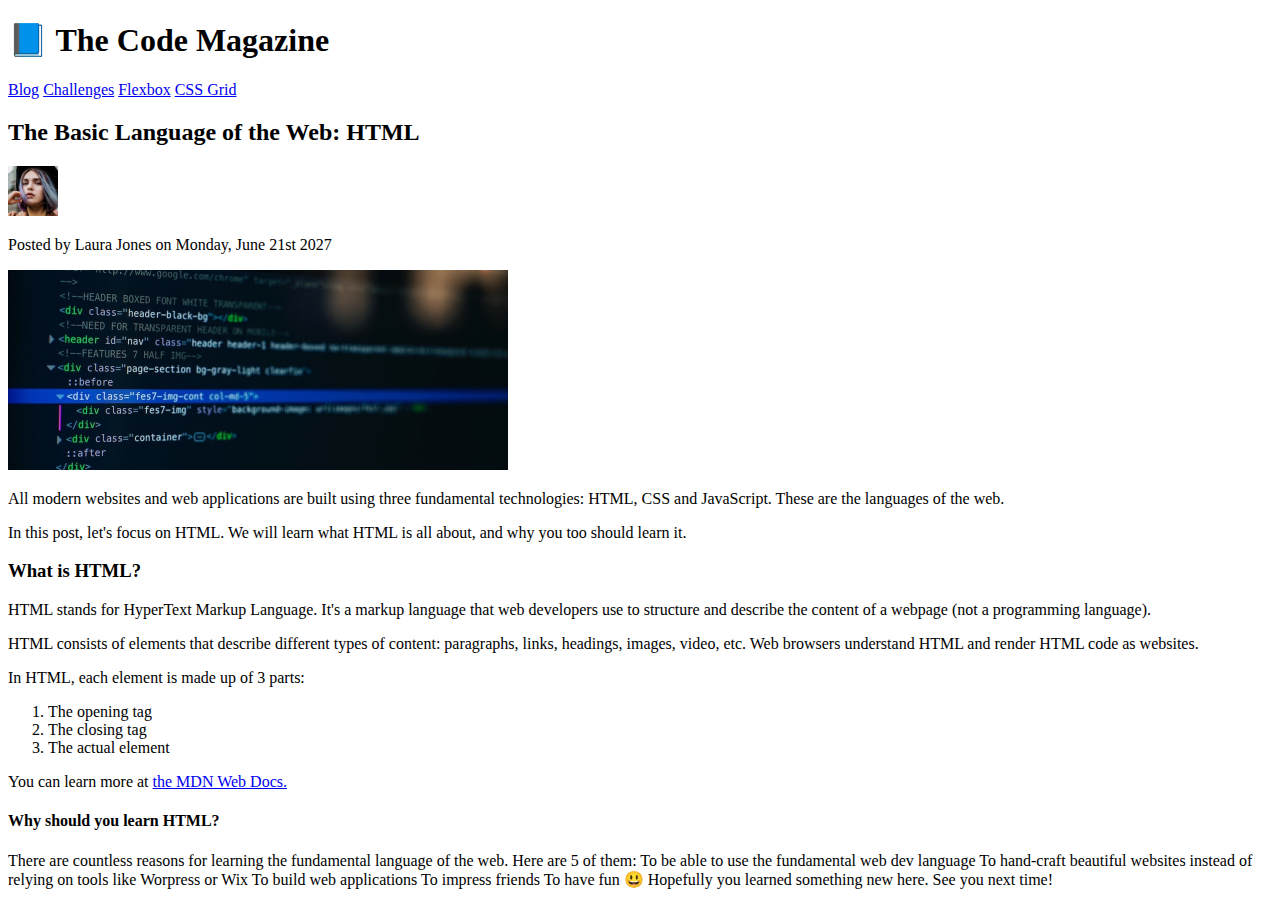
==== Index.html @ e2e50fe6 "upload" ====
<!DOCTYPE html>
<html lang="en">
  <head>
    <title>The fundamental Language of the Web: HTML</title>
  </head>

  <body>
    <h1>📘 The Code Magazine</h1>
    <a href="blog.html">Blog</a>
    <a href="blog.html">Challenges</a>
    <a href="blog.html">Flexbox</a>
    <a href="blog.html">CSS Grid</a>

    <h2>The Basic Language of the Web: HTML</h2>
    <img
      src="laura-jones.jpg"
      alt="photo of laura jones"
      height="50"
      width="50"
    />
    <p>Posted by Laura Jones on Monday, June 21st 2027</p>
    <img
      src="post-img.jpg"
      alt="some web developmet codes"
      width="500"
      height="200"
    />

    <p>
      All modern websites and web applications are built using three fundamental
      technologies: HTML, CSS and JavaScript. These are the languages of the
      web.
    </p>

    <p>
      In this post, let's focus on HTML. We will learn what HTML is all about,
      and why you too should learn it.
    </p>

    <h3>What is HTML?</h3>

    <p>
      HTML stands for HyperText Markup Language. It's a markup language that web
      developers use to structure and describe the content of a webpage (not a
      programming language).
    </p>

    <p>
      HTML consists of elements that describe different types of content:
      paragraphs, links, headings, images, video, etc. Web browsers understand
      HTML and render HTML code as websites.
    </p>
    <p>In HTML, each element is made up of 3 parts:</p>
    <ol>
      <li>The opening tag</li>
      <li>The closing tag</li>
      <li>The actual element</li>
    </ol>
    <p>You can learn more at <a href="#">the MDN Web Docs.</a></p>
    <h4>Why should you learn HTML?</h4>
    There are countless reasons for learning the fundamental language of the
    web. Here are 5 of them: To be able to use the fundamental web dev language
    To hand-craft beautiful websites instead of relying on tools like Worpress
    or Wix To build web applications To impress friends To have fun 😃 Hopefully
    you learned something new here. See you next time!
  </body>
</html>
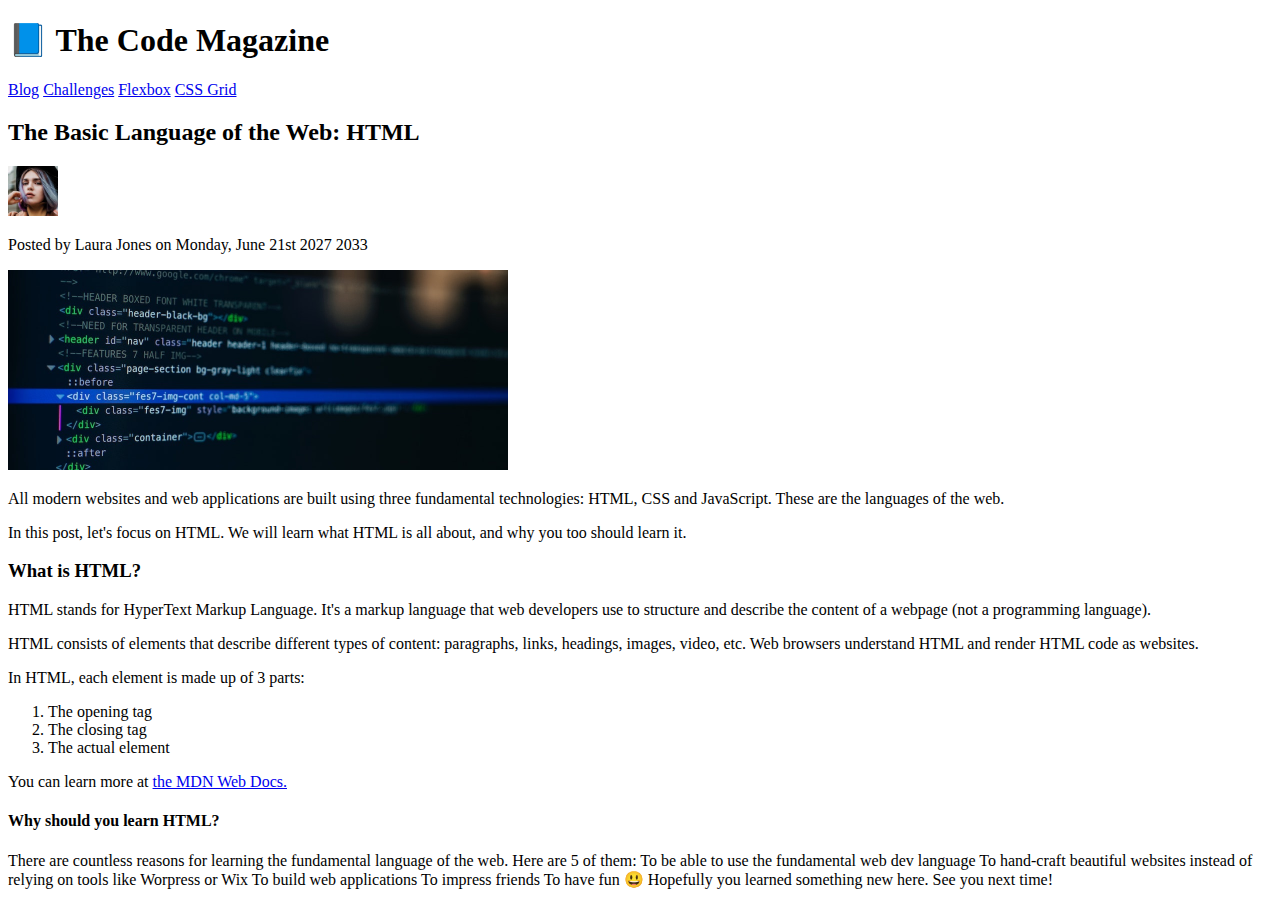
==== commit 3ecc4d77: "change" ====
--- a/Index.html
+++ b/Index.html
@@ -18,7 +18,7 @@
       height="50"
       width="50"
     />
-    <p>Posted by Laura Jones on Monday, June 21st 2027</p>
+    <p>Posted by Laura Jones on Monday, June 21st 2027 2033</p>
     <img
       src="post-img.jpg"
       alt="some web developmet codes"
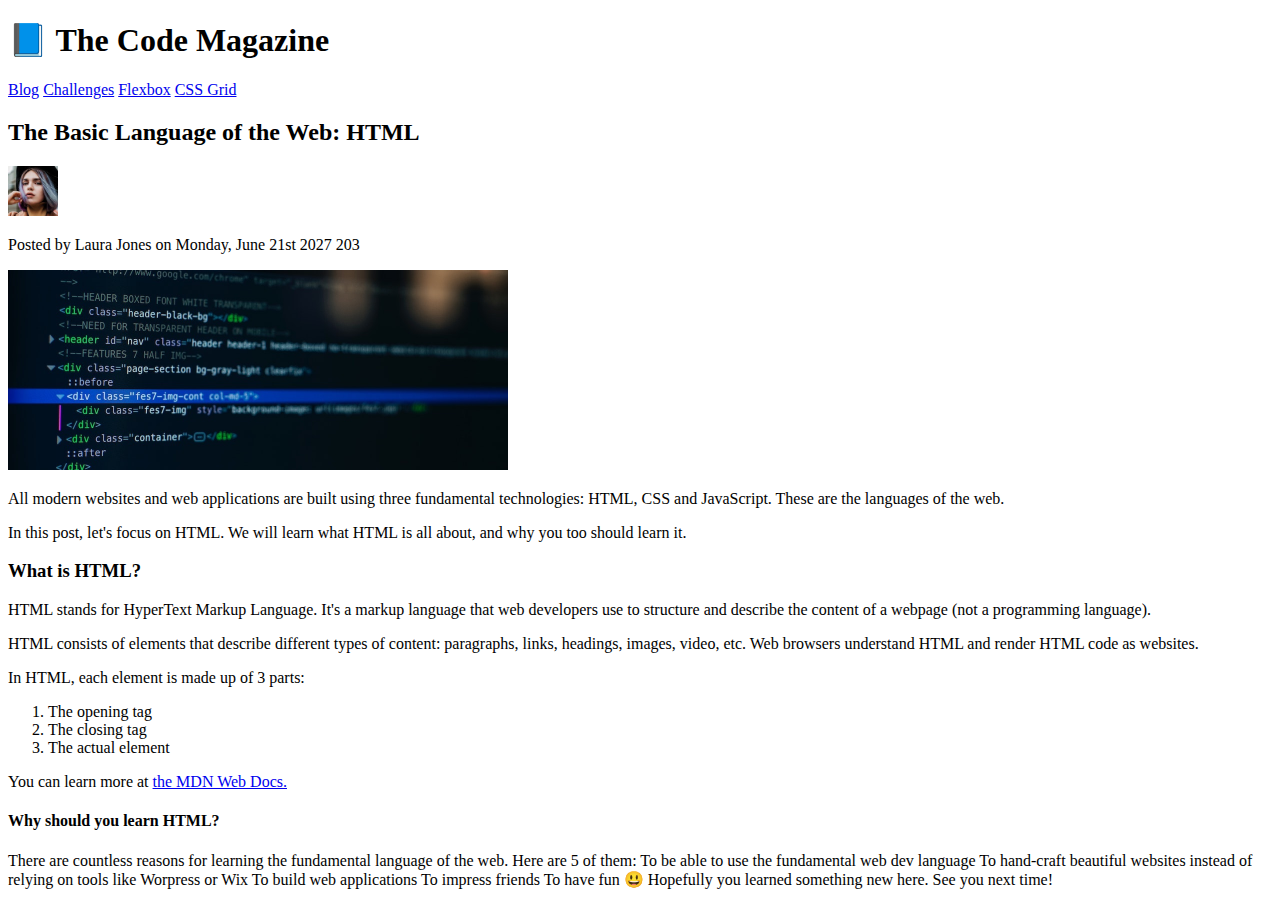
==== commit bba35a52: "update" ====
--- a/Index.html
+++ b/Index.html
@@ -18,7 +18,7 @@
       height="50"
       width="50"
     />
-    <p>Posted by Laura Jones on Monday, June 21st 2027 2033</p>
+    <p>Posted by Laura Jones on Monday, June 21st 2027 203</p>
     <img
       src="post-img.jpg"
       alt="some web developmet codes"
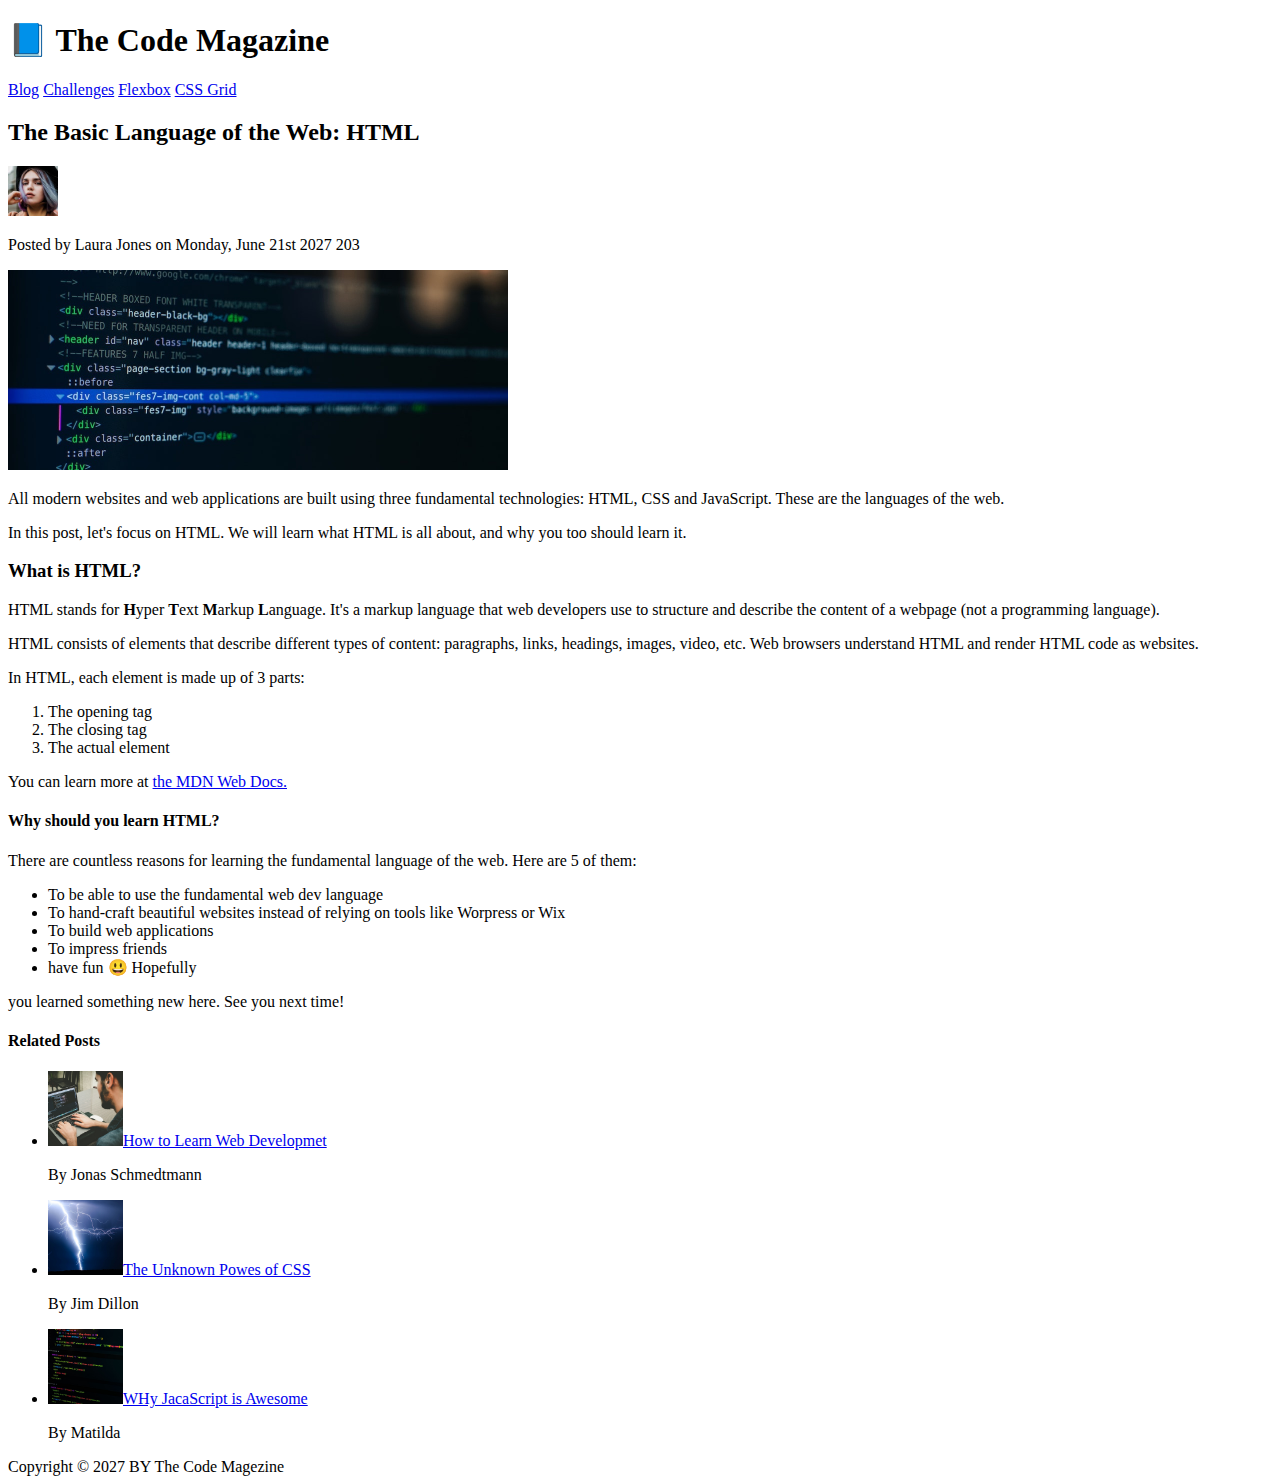
==== commit 72a918f0: "new changes" ====
--- a/Index.html
+++ b/Index.html
@@ -40,9 +40,10 @@
     <h3>What is HTML?</h3>
 
     <p>
-      HTML stands for HyperText Markup Language. It's a markup language that web
-      developers use to structure and describe the content of a webpage (not a
-      programming language).
+      HTML stands for <strong>H</strong>yper <strong>T</strong>ext
+      <strong>M</strong>arkup <strong>L</strong>anguage. It's a markup language
+      that web developers use to structure and describe the content of a webpage
+      (not a programming language).
     </p>
 
     <p>
@@ -58,10 +59,52 @@
     </ol>
     <p>You can learn more at <a href="#">the MDN Web Docs.</a></p>
     <h4>Why should you learn HTML?</h4>
-    There are countless reasons for learning the fundamental language of the
-    web. Here are 5 of them: To be able to use the fundamental web dev language
-    To hand-craft beautiful websites instead of relying on tools like Worpress
-    or Wix To build web applications To impress friends To have fun 😃 Hopefully
-    you learned something new here. See you next time!
+    <p>
+      There are countless reasons for learning the fundamental language of the
+      web. Here are 5 of them:
+    </p>
+    <ul>
+      <li>To be able to use the fundamental web dev language</li>
+      <li>
+        To hand-craft beautiful websites instead of relying on tools like
+        Worpress or Wix
+      </li>
+      <li>To build web applications</li>
+      <li>To impress friends</li>
+      <li>have fun 😃 Hopefully</li>
+    </ul>
+    <p>you learned something new here. See you next time!</p>
+    <h4>Related Posts</h4>
+
+    <aside>
+      <ul>
+        <li>
+          <img
+            src="related-1.jpg"
+            alt="doing web designing"
+            height="75"
+            width="75"
+          /><a href="#">How to Learn Web Developmet</a>
+        </li>
+        <p>By Jonas Schmedtmann</p>
+        <li>
+          <img
+            src="related-2.jpg"
+            alt="tunder storm"
+            height="75"
+            width="75"
+          /><a href="#">The Unknown Powes of CSS</a>
+        </li>
+        <p>By Jim Dillon</p>
+        <li>
+          <img src="related-3.jpg" alt="some code" height="75" weidth="75" /><a
+            href="#"
+            >WHy JacaScript is Awesome</a
+          >
+        </li>
+        <p>By Matilda</p>
+      </ul>
+    </aside>
+    <footer>Copyright &COPY; 2027 BY The Code Magezine</footer>
   </body>
 </html>
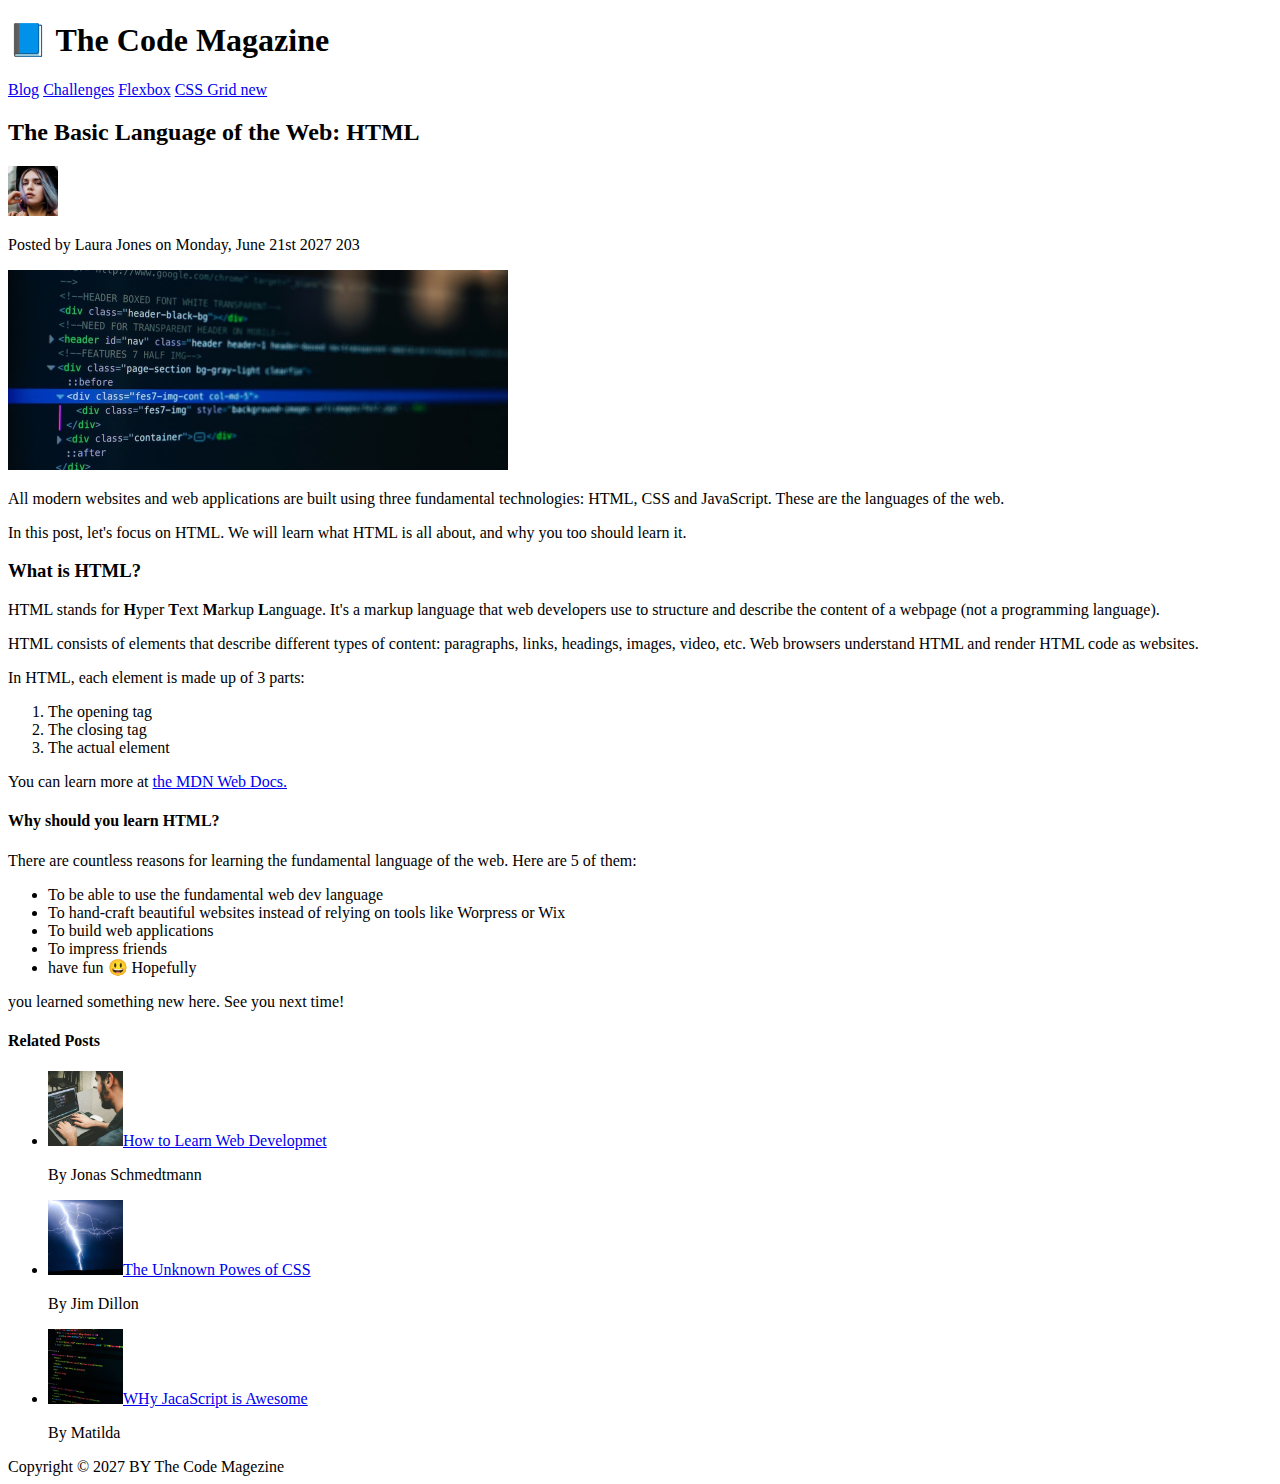
==== commit 8f6e3f20: "new chnag" ====
--- a/Index.html
+++ b/Index.html
@@ -9,7 +9,7 @@
     <a href="blog.html">Blog</a>
     <a href="blog.html">Challenges</a>
     <a href="blog.html">Flexbox</a>
-    <a href="blog.html">CSS Grid</a>
+    <a href="blog.html">CSS Grid new</a>
 
     <h2>The Basic Language of the Web: HTML</h2>
     <img
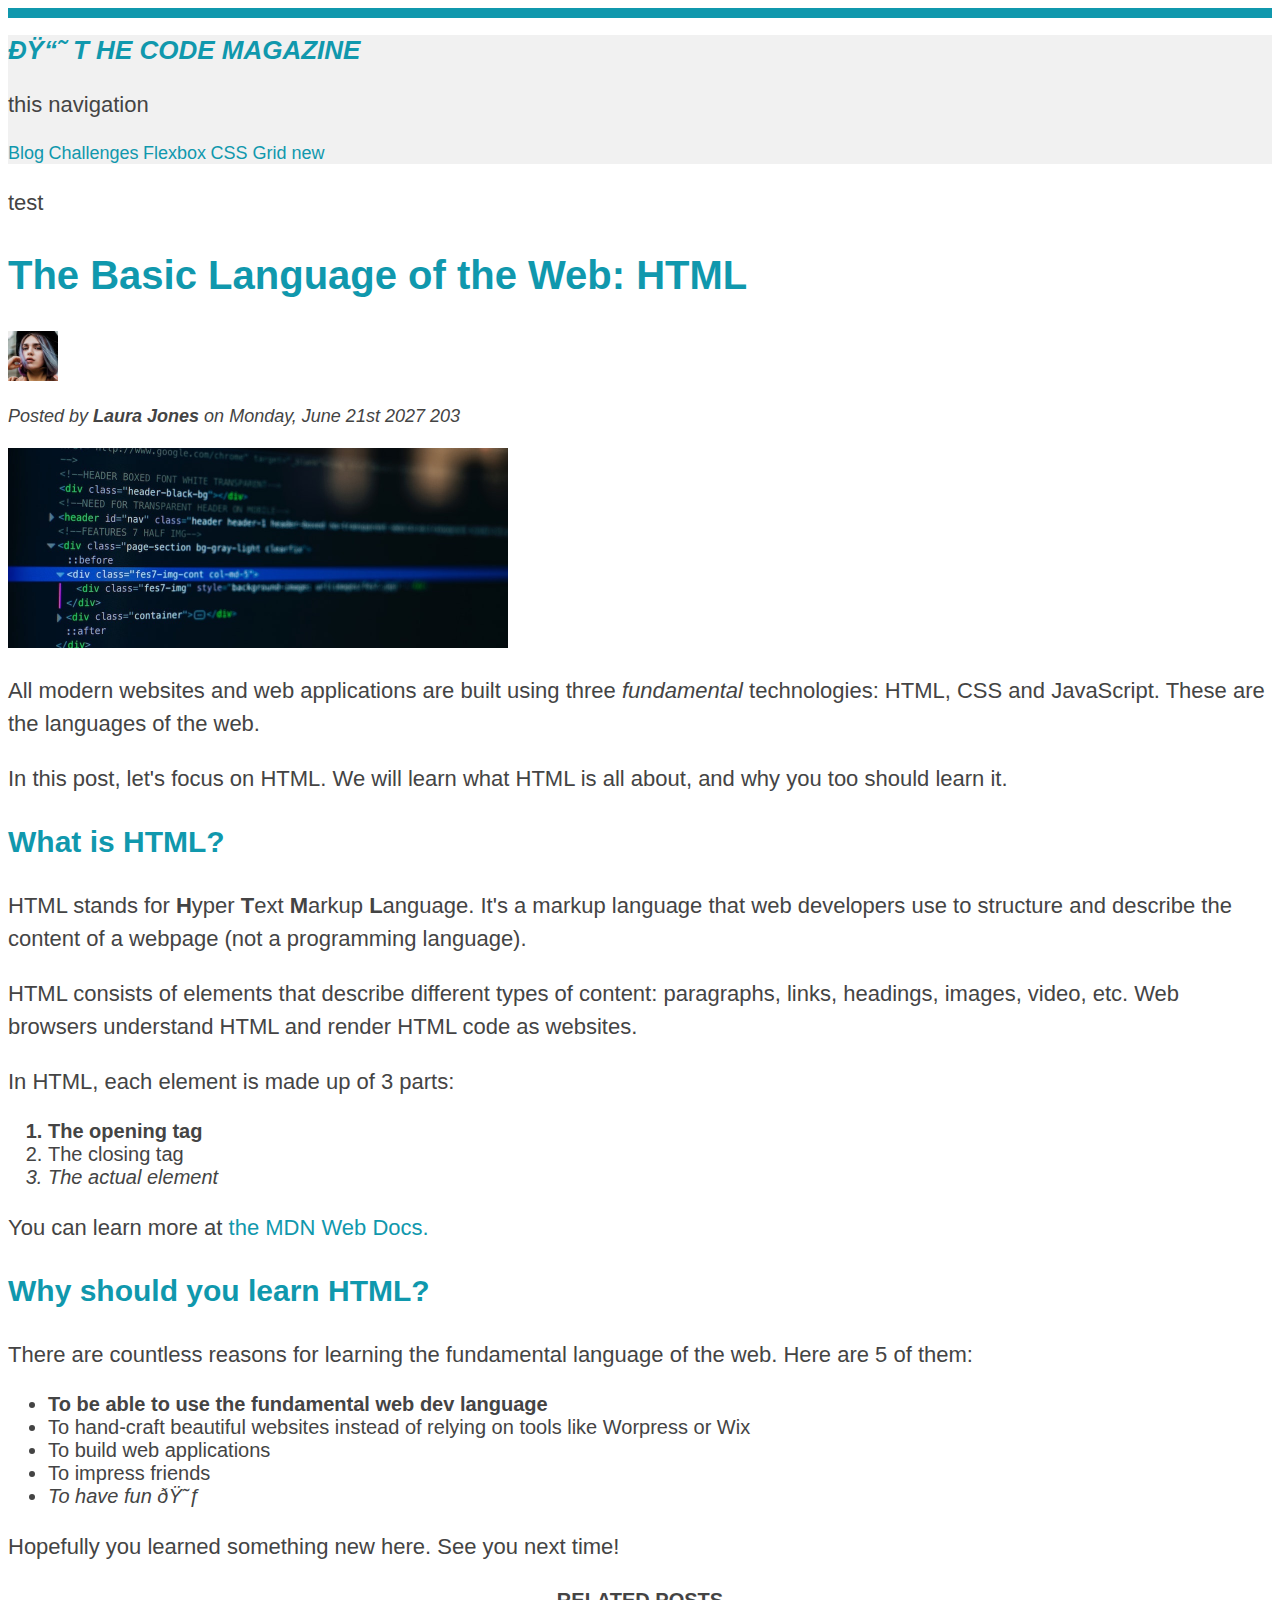
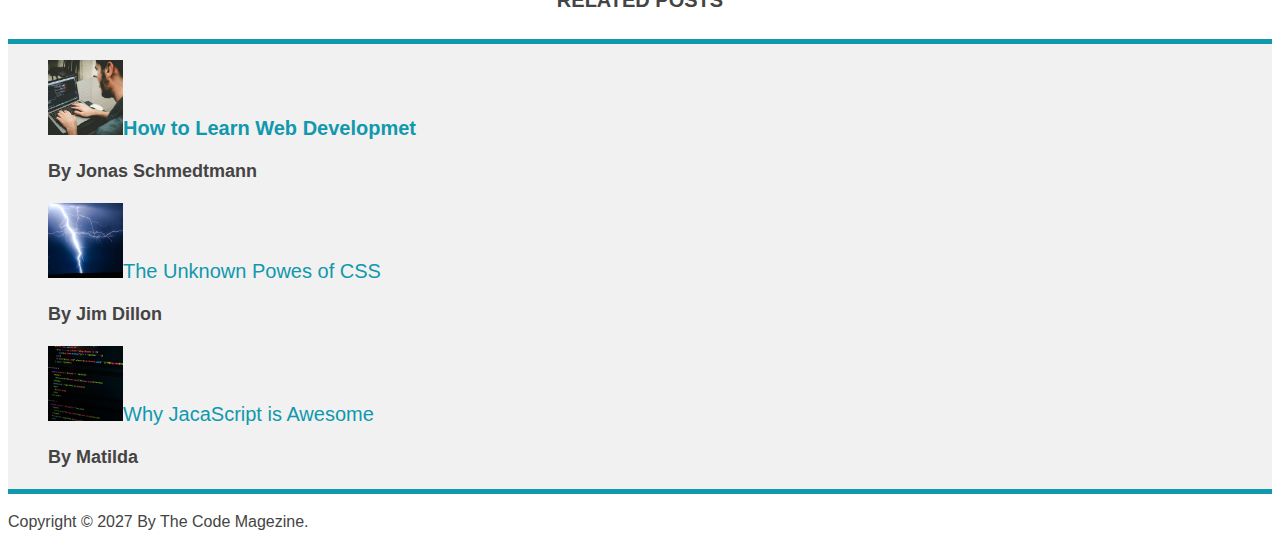
==== commit e9707d33: "some new changes and css" ====
--- a/Index.html
+++ b/Index.html
@@ -1,110 +1,137 @@
 <!DOCTYPE html>
 <html lang="en">
   <head>
+    <meta charset="UFT-8" />
+    <link href="styles.css" rel="stylesheet" />
     <title>The fundamental Language of the Web: HTML</title>
   </head>
 
   <body>
-    <h1>📘 The Code Magazine</h1>
-    <a href="blog.html">Blog</a>
-    <a href="blog.html">Challenges</a>
-    <a href="blog.html">Flexbox</a>
-    <a href="blog.html">CSS Grid new</a>
+    <header class="main-header">
+      <h1>📘 T he Code Magazine</h1>
+      <nav>
+        <p>this navigation</p>
+        <a href="blog.html">Blog</a>
+        <a href="#">Challenges</a>
+        <a href="#.">Flexbox</a>
+        <a href="#">CSS Grid new</a>
+      </nav>
+    </header>
 
-    <h2>The Basic Language of the Web: HTML</h2>
-    <img
-      src="laura-jones.jpg"
-      alt="photo of laura jones"
-      height="50"
-      width="50"
-    />
-    <p>Posted by Laura Jones on Monday, June 21st 2027 203</p>
-    <img
-      src="post-img.jpg"
-      alt="some web developmet codes"
-      width="500"
-      height="200"
-    />
+    <article>
+      <p>test</p>
+      <header>
+        <h2>The Basic Language of the Web: HTML</h2>
+        <img
+          src="img/laura-jones.jpg"
+          alt="photo of laura jones"
+          height="50"
+          width="50"
+        />
+        <p id="author">
+          Posted by <strong> Laura Jones</strong> on Monday, June 21st 2027 203
+        </p>
+        <img
+          src="img/post-img.jpg"
+          alt="some web developmet codes"
+          width="500"
+          height="200"
+        />
+      </header>
+      <p>
+        All modern websites and web applications are built using three
+        <em>fundamental</em> technologies: HTML, CSS and JavaScript. These are
+        the languages of the web.
+      </p>
 
-    <p>
-      All modern websites and web applications are built using three fundamental
-      technologies: HTML, CSS and JavaScript. These are the languages of the
-      web.
-    </p>
+      <p>
+        In this post, let's focus on HTML. We will learn what HTML is all about,
+        and why you too should learn it.
+      </p>
 
-    <p>
-      In this post, let's focus on HTML. We will learn what HTML is all about,
-      and why you too should learn it.
-    </p>
+      <h3>What is HTML?</h3>
 
-    <h3>What is HTML?</h3>
+      <p>
+        HTML stands for <strong>H</strong>yper <strong>T</strong>ext
+        <strong>M</strong>arkup <strong>L</strong>anguage. It's a markup
+        language that web developers use to structure and describe the content
+        of a webpage (not a programming language).
+      </p>
 
-    <p>
-      HTML stands for <strong>H</strong>yper <strong>T</strong>ext
-      <strong>M</strong>arkup <strong>L</strong>anguage. It's a markup language
-      that web developers use to structure and describe the content of a webpage
-      (not a programming language).
-    </p>
+      <p>
+        HTML consists of elements that describe different types of content:
+        paragraphs, links, headings, images, video, etc. Web browsers understand
+        HTML and render HTML code as websites.
+      </p>
+      <p>In HTML, each element is made up of 3 parts:</p>
+      <ol>
+        <li class="first-li">The opening tag</li>
+        <li>The closing tag</li>
+        <li>The actual element</li>
+      </ol>
+      <p>
+        You can learn more at
+        <a href="https://developer.mozilla.org/en-US/docs/Web/HTML"
+          >the MDN Web Docs.</a
+        >
+      </p>
+      <h3>Why should you learn HTML?</h3>
+      <p>
+        There are countless reasons for learning the fundamental language of the
+        web. Here are 5 of them:
+      </p>
+      <ul>
+        <li class="first-li">
+          To be able to use the fundamental web dev language
+        </li>
+        <li>
+          To hand-craft beautiful websites instead of relying on tools like
+          Worpress or Wix
+        </li>
+        <li>To build web applications</li>
+        <li>To impress friends</li>
+        <li>To have fun 😃</li>
+      </ul>
+      <p>Hopefully you learned something new here. See you next time!</p>
+      <h4>Related Posts</h4>
 
-    <p>
-      HTML consists of elements that describe different types of content:
-      paragraphs, links, headings, images, video, etc. Web browsers understand
-      HTML and render HTML code as websites.
-    </p>
-    <p>In HTML, each element is made up of 3 parts:</p>
-    <ol>
-      <li>The opening tag</li>
-      <li>The closing tag</li>
-      <li>The actual element</li>
-    </ol>
-    <p>You can learn more at <a href="#">the MDN Web Docs.</a></p>
-    <h4>Why should you learn HTML?</h4>
-    <p>
-      There are countless reasons for learning the fundamental language of the
-      web. Here are 5 of them:
-    </p>
-    <ul>
-      <li>To be able to use the fundamental web dev language</li>
-      <li>
-        To hand-craft beautiful websites instead of relying on tools like
-        Worpress or Wix
-      </li>
-      <li>To build web applications</li>
-      <li>To impress friends</li>
-      <li>have fun 😃 Hopefully</li>
-    </ul>
-    <p>you learned something new here. See you next time!</p>
-    <h4>Related Posts</h4>
+      <aside>
+        <ul class="Related">
+          <li>
+            <img
+              src="img/related-1.jpg"
+              alt="doing web designing"
+              height="75"
+              width="75"
+            /><a href="#">How to Learn Web Developmet</a>
+          </li>
+          <p class="related-author">By Jonas Schmedtmann</p>
+          <li>
+            <img
+              src="img/related-2.jpg"
+              alt="tunder storm"
+              height="75"
+              width="75"
+            /><a href="#">The Unknown Powes of CSS</a>
+          </li>
+          <p class="related-author">By Jim Dillon</p>
+          <li>
+            <img
+              src="img/related-3.jpg"
+              alt="java script code on screen"
+              height="75"
+              weidth="75"
+            /><a href="#">Why JacaScript is Awesome</a>
+          </li>
+          <p class="related-author">By Matilda</p>
+        </ul>
+      </aside>
+    </article>
 
-    <aside>
-      <ul>
-        <li>
-          <img
-            src="related-1.jpg"
-            alt="doing web designing"
-            height="75"
-            width="75"
-          /><a href="#">How to Learn Web Developmet</a>
-        </li>
-        <p>By Jonas Schmedtmann</p>
-        <li>
-          <img
-            src="related-2.jpg"
-            alt="tunder storm"
-            height="75"
-            width="75"
-          /><a href="#">The Unknown Powes of CSS</a>
-        </li>
-        <p>By Jim Dillon</p>
-        <li>
-          <img src="related-3.jpg" alt="some code" height="75" weidth="75" /><a
-            href="#"
-            >WHy JacaScript is Awesome</a
-          >
-        </li>
-        <p>By Matilda</p>
-      </ul>
-    </aside>
-    <footer>Copyright &COPY; 2027 BY The Code Magezine</footer>
+    <footer>
+      <p id="Copyright" class="copyright text">
+        Copyright &COPY; 2027 By The Code Magezine.
+      </p>
+    </footer>
   </body>
 </html>
--- a/styles.css
+++ b/styles.css
@@ -0,0 +1,128 @@
+body {
+  color: #444;
+  font-family: sans-serif;
+
+  border-top: 10px solid #1098ad;
+}
+
+h1,
+h2,
+h3 {
+  color: #1098ad;
+}
+
+h1 {
+  font-size: 26px;
+  text-transform: uppercase;
+  font-style: italic;
+  color: #1098ad;
+}
+h2 {
+  font-size: 40px;
+}
+h3 {
+  font-size: 30px;
+}
+h4 {
+  font-size: 20px;
+  text-transform: uppercase;
+  text-align: center;
+}
+p {
+  font-size: 22px;
+  line-height: 1.5;
+}
+li {
+  font-size: 20px;
+}
+/*footer p {
+  font-size: 16px;
+}*/
+
+/*article header p {
+  font-style: italic;
+}*/
+#author {
+  font-style: italic;
+  font-size: 18px;
+}
+#Copyright {
+  font-size: 16px;
+}
+.related-author {
+  font-size: 18px;
+  font-weight: bold;
+}
+/* ul {
+  list-style: none;
+} */
+.Related {
+  list-style: none;
+}
+
+/* header {
+  background-color: #;
+} */
+.main-header {
+  background-color: #f1f1f1;
+}
+aside {
+  background-color: #f1f1f1;
+  border-top: 5px solid #1098ad;
+  border-bottom: 5px solid #1098ad;
+}
+/* body {
+  background-color: aquamarine;
+} */
+/* .first-li {
+  font-weight: bold;
+} */
+li:first-child {
+  font-weight: bold;
+}
+li:last-child {
+  font-style: italic;
+}
+/* li:nth-child(even) {
+  color: red;
+} */
+
+/* this wont work
+article p:first-child {
+  color: red;
+} */
+/*STYLING HAYPERLINKS  */
+a:link {
+  color: #1098ad;
+  text-decoration: none;
+}
+a:visited {
+  /* color: #777; */
+  color: #1098ad;
+}
+a:hover {
+  color: orangered;
+  font-weight: bold;
+  text-decoration: underline orangered;
+}
+a:active {
+  background-color: black;
+  font-style: italic;
+}
+/* lvha */
+/* resolving conflict */
+/* #Copyright {
+  color: red;
+}
+.copyright {
+  color: blue;
+}
+.text {
+  color: yellow;
+}
+footer p {
+  color: green;
+} */
+nav a:link {
+  font-size: 18px;
+}
